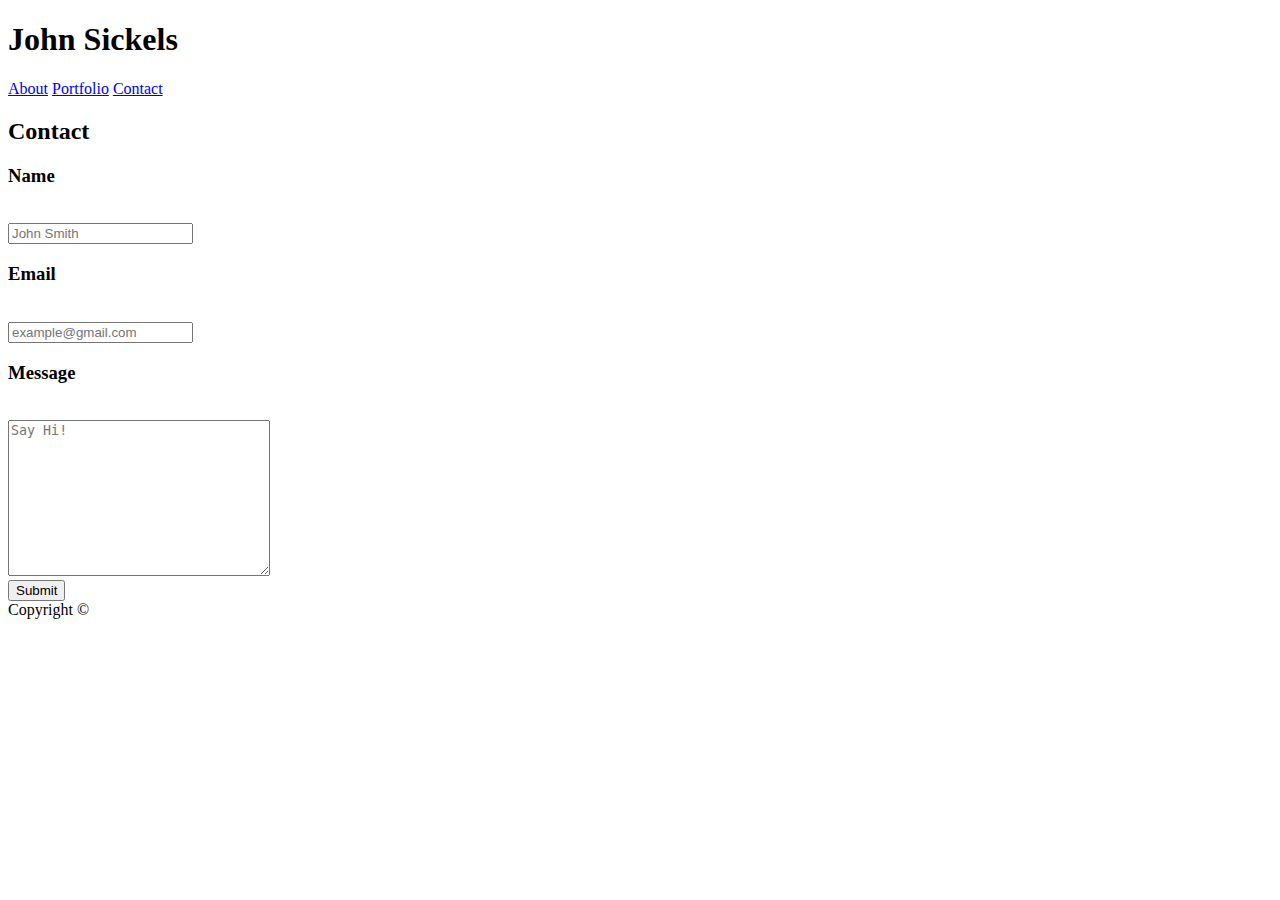
==== contact.html @ 96ce108e "html files written" ====
<!DOCTYPE html>
<html lang="en">
<head>
    <meta charset="UTF-8">
    <meta name="viewport" content="width=device-width, initial-scale=1.0">
    <meta http-equiv="X-UA-Compatible" content="ie=edge">
    <title>John Sickels's Portfolio</title>
</head>
<body>
    <h1>John Sickels</h1>
    <div class="topnav">
        <a href="index.html">About</a>
        <a href="portfolio.html">Portfolio</a>
        <a class="active" href="#">Contact</a>
    </div>
    <div class="container"></div>
        <h2>Contact</h2>
        <section>
            <form action="index.html">
                <h3>Name</h3><br>
                <input type="text" name="Name" placeholder="John Smith"><br>
                <h3>Email</h3><br>
                <input type="email" name="Email" placeholder="example@gmail.com"><br>
                <h3>Message</h3><br>
                <textarea name="Message" rows="10" cols="30" placeholder="Say Hi!"></textarea><br>
                <input type="submit" value="Submit">
            </form>
        </section>
    </div>
    <footer>
        Copyright ©
    </footer>
</body>
</html>
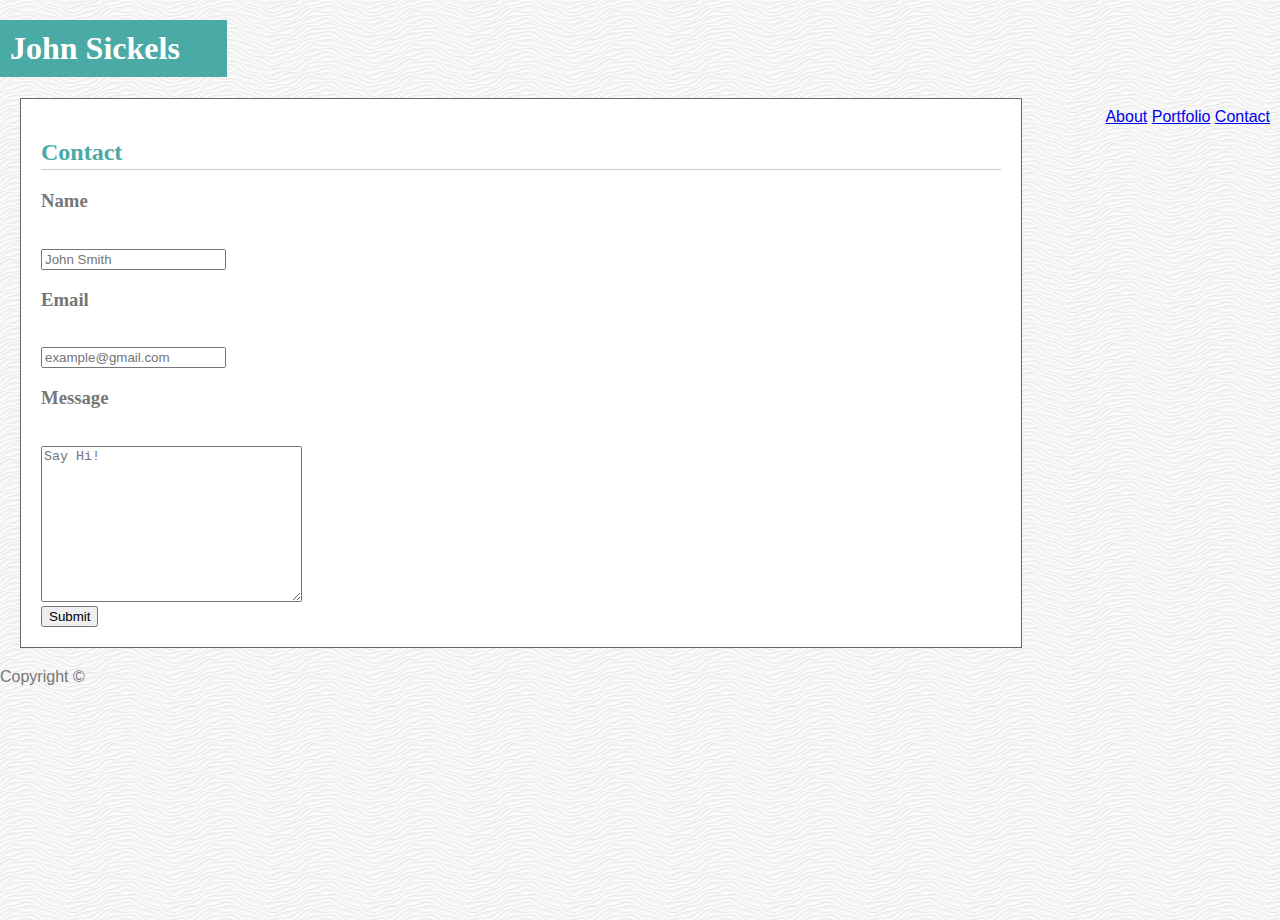
==== commit bb5194da: "midway css on index" ====
--- a/contact.html
+++ b/contact.html
@@ -4,6 +4,7 @@
     <meta charset="UTF-8">
     <meta name="viewport" content="width=device-width, initial-scale=1.0">
     <meta http-equiv="X-UA-Compatible" content="ie=edge">
+    <link rel="stylesheet" type="text/css" href="assets/css/style.css">
     <title>John Sickels's Portfolio</title>
 </head>
 <body>
@@ -13,7 +14,7 @@
         <a href="portfolio.html">Portfolio</a>
         <a class="active" href="#">Contact</a>
     </div>
-    <div class="container"></div>
+    <div class="container">
         <h2>Contact</h2>
         <section>
             <form action="index.html">
--- a/assets/css/style.css
+++ b/assets/css/style.css
@@ -0,0 +1,82 @@
+html, body {
+    height: 100%;
+    margin: 0;
+}
+.wrapper {
+    min-height: 100%;
+    margin-bottom: -50px;
+}
+body {
+    color: #777777;
+    background-image: url(../images/white-waves.png);
+    font-family: Arial, Helvetica, sans-serif;
+    margin: 0;
+}
+h1, h2, h3, h4, h5, h6 {
+    font-family: Georgia, 'Times New Roman', Times, serif;
+}
+h1 {
+    background-color: #4aaaa5;
+    color: #ffffff;
+    padding: 10px;
+    width: 207px;
+    margin-top: 20px;
+}
+
+h2 {
+    border-bottom: 1px solid #ccc;
+    float: left;
+    width: 100%;
+    padding-bottom: 3px;
+    color: #4aaaa5
+}
+.header {
+    background-color: #ffffff;
+    border-bottom: 5px solid #cccccc;
+    height: 56px;
+    margin-top: 0;
+    width: 100%;
+}
+.topnav {
+    float: right;
+    padding: 10px;
+}
+li {
+    display: inline;
+}
+ul {
+    list-style-type: none;
+    padding: 0;
+    margin: 0;
+    overflow: hidden;
+}
+#me, .p1 {
+    float: left;
+}
+#me {
+    margin-bottom: 20px;
+    margin-right: 20px;
+}
+.footer {
+    text-align: center;
+    background-color: #666666;
+    padding-top: 15px;
+    border-top: 8px solid #4aaaa5;
+}
+.footer, .push {
+    height: 50px;
+}
+.container {
+    width: 960px;
+    height: auto;
+    border: 1px solid #666666;
+    overflow: auto;
+    align-content: center;
+    margin: 20px;
+    padding: 20px;
+    background-color: #ffffff;
+}
+.wrapper {
+    width: 960px;
+    align-content: center;
+}
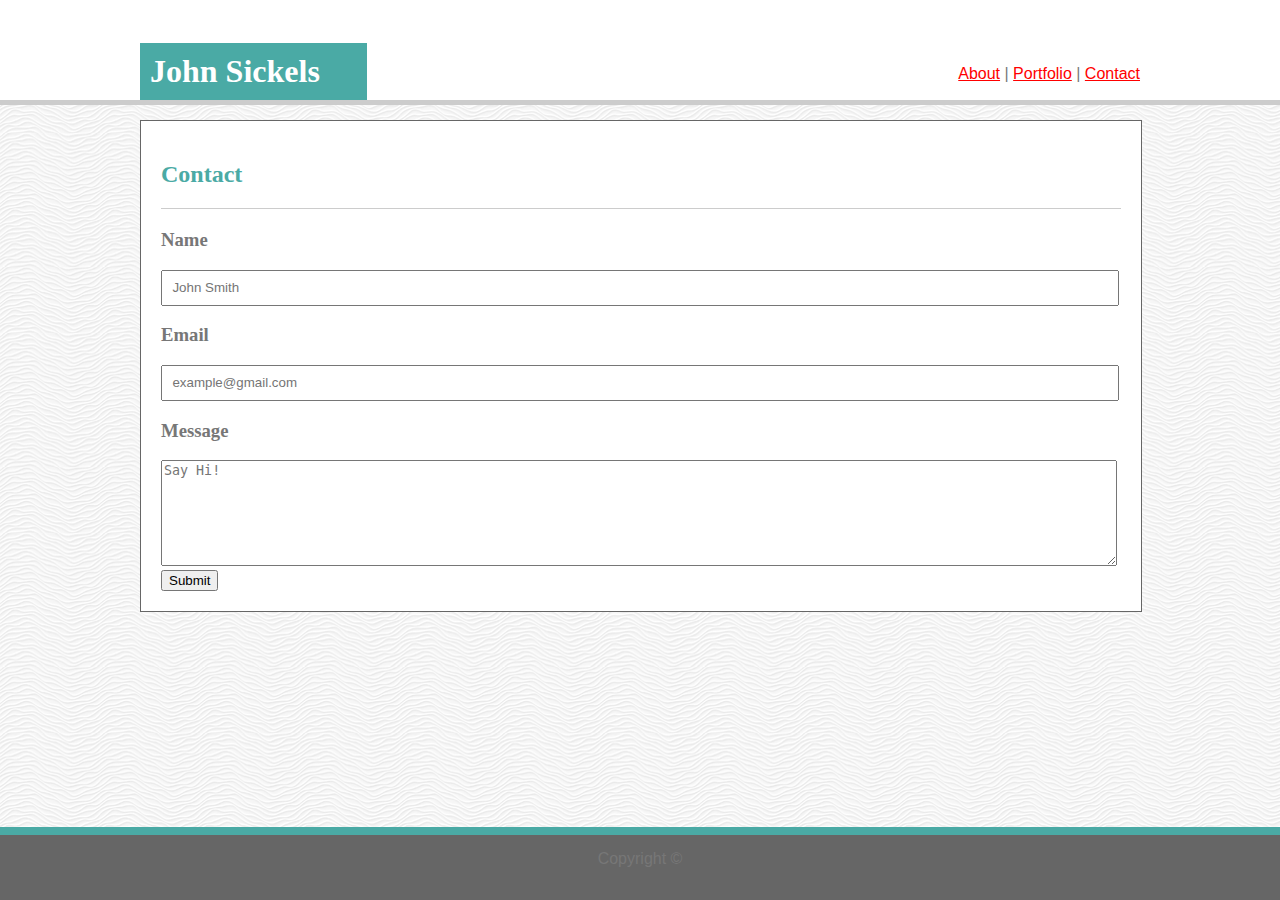
==== commit 889e8f6c: "pretty damn good" ====
--- a/contact.html
+++ b/contact.html
@@ -1,5 +1,6 @@
 <!DOCTYPE html>
 <html lang="en">
+
 <head>
     <meta charset="UTF-8">
     <meta name="viewport" content="width=device-width, initial-scale=1.0">
@@ -7,29 +8,33 @@
     <link rel="stylesheet" type="text/css" href="assets/css/style.css">
     <title>John Sickels's Portfolio</title>
 </head>
+
 <body>
-    <h1>John Sickels</h1>
-    <div class="topnav">
-        <a href="index.html">About</a>
-        <a href="portfolio.html">Portfolio</a>
-        <a class="active" href="#">Contact</a>
+    <div class="header">
+        <h1>John Sickels</h1>
+        <div class="navbar">
+            <a href="index.html">About</a> |
+            <a href="portfolio.html">Portfolio</a> |
+            <a class="active" href="#">Contact</a>
+        </div>
     </div>
     <div class="container">
         <h2>Contact</h2>
         <section>
             <form action="index.html">
-                <h3>Name</h3><br>
-                <input type="text" name="Name" placeholder="John Smith"><br>
-                <h3>Email</h3><br>
-                <input type="email" name="Email" placeholder="example@gmail.com"><br>
-                <h3>Message</h3><br>
-                <textarea name="Message" rows="10" cols="30" placeholder="Say Hi!"></textarea><br>
+                <h3>Name</h3>
+                <input type="text" id="name" placeholder="  John Smith">
+                <h3>Email</h3>
+                <input type="email" id="email" placeholder="  example@gmail.com">
+                <h3>Message</h3>
+                <textarea name="Message" placeholder="Say Hi!"></textarea>
                 <input type="submit" value="Submit">
             </form>
         </section>
     </div>
-    <footer>
+    <footer class="footer">
         Copyright ©
     </footer>
 </body>
+
 </html>--- a/assets/css/style.css
+++ b/assets/css/style.css
@@ -1,11 +1,3 @@
-html, body {
-    height: 100%;
-    margin: 0;
-}
-.wrapper {
-    min-height: 100%;
-    margin-bottom: -50px;
-}
 body {
     color: #777777;
     background-image: url(../images/white-waves.png);
@@ -15,68 +7,104 @@
 h1, h2, h3, h4, h5, h6 {
     font-family: Georgia, 'Times New Roman', Times, serif;
 }
+.header {
+    background-color: #ffffff;
+    border-bottom: 5px solid #cccccc;
+    height: 100px;
+    width: 100%;
+    position: fixed;
+    top: 0px;
+    z-index: 2;
+}
 h1 {
     background-color: #4aaaa5;
     color: #ffffff;
     padding: 10px;
     width: 207px;
-    margin-top: 20px;
+    float: left;
+    position: absolute;
+    bottom: -21px;
+    left: 140px;
+}
+
+.navbar {
+   float: right;
+   padding: 30px;
+   margin: 35px 110px 0px 0px;
+}
+
+a:link {
+    color: red;
+}
+a:visited {
+    color: green;
+}
+a:hover {
+    color: hotpink;
+}
+a:active {
+    color: blue;
+}
+
+.container {
+    width: 960px;
+    margin: 0px 140px 100px 140px;
+    height: auto;
+    border: 1px solid #666666;
+    overflow: auto;
+    padding: 20px;
+    background-color: #ffffff;
+    position: relative;
+    top: 120px;
+    z-index: 1;
 }
 
 h2 {
     border-bottom: 1px solid #ccc;
     float: left;
     width: 100%;
-    padding-bottom: 3px;
+    padding-bottom: 20px;
     color: #4aaaa5
-}
-.header {
-    background-color: #ffffff;
-    border-bottom: 5px solid #cccccc;
-    height: 56px;
-    margin-top: 0;
-    width: 100%;
-}
-.topnav {
-    float: right;
-    padding: 10px;
-}
-li {
-    display: inline;
-}
-ul {
-    list-style-type: none;
-    padding: 0;
-    margin: 0;
-    overflow: hidden;
 }
 #me, .p1 {
     float: left;
 }
 #me {
-    margin-bottom: 20px;
-    margin-right: 20px;
+    margin: 0px 20px 10px 0px;
+}
+
+#name, #email {
+    line-height: 30px;
+    width: 950px;
+}
+textarea {
+    width: 950px;
+    height: 100px;
+}
+.box1 {
+    position: relative;
+    margin: 30px;
+}
+h4 {
+    position: absolute;
+    bottom: 0px;
+    background-color: #4aaaa5;
+    color: #fff;
+    text-align: center;
+    padding: 5px;
+    width: 290px;
+    line-height: 30px;
 }
 .footer {
     text-align: center;
     background-color: #666666;
     padding-top: 15px;
     border-top: 8px solid #4aaaa5;
+    position: fixed;
+    bottom: 0px;
+    width: 100%;
+    height: 50px;
+    z-index: 2;
 }
-.footer, .push {
-    height: 50px;
-}
-.container {
-    width: 960px;
-    height: auto;
-    border: 1px solid #666666;
-    overflow: auto;
-    align-content: center;
-    margin: 20px;
-    padding: 20px;
-    background-color: #ffffff;
-}
-.wrapper {
-    width: 960px;
-    align-content: center;
-}
+
+
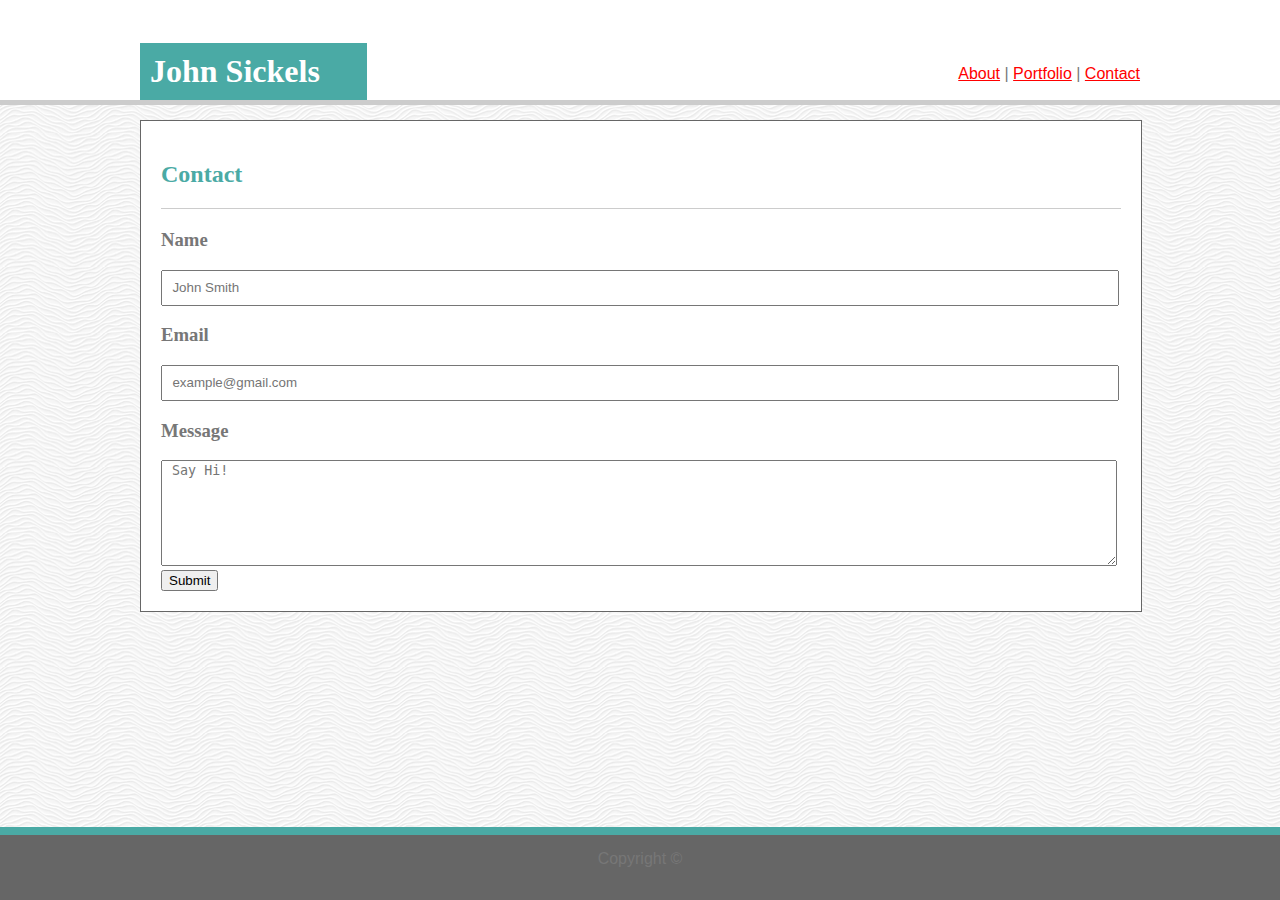
==== commit 0cb7260b: "not much has changed" ====
--- a/contact.html
+++ b/contact.html
@@ -27,7 +27,7 @@
                 <h3>Email</h3>
                 <input type="email" id="email" placeholder="  example@gmail.com">
                 <h3>Message</h3>
-                <textarea name="Message" placeholder="Say Hi!"></textarea>
+                <textarea name="Message" placeholder=" Say Hi!"></textarea>
                 <input type="submit" value="Submit">
             </form>
         </section>
